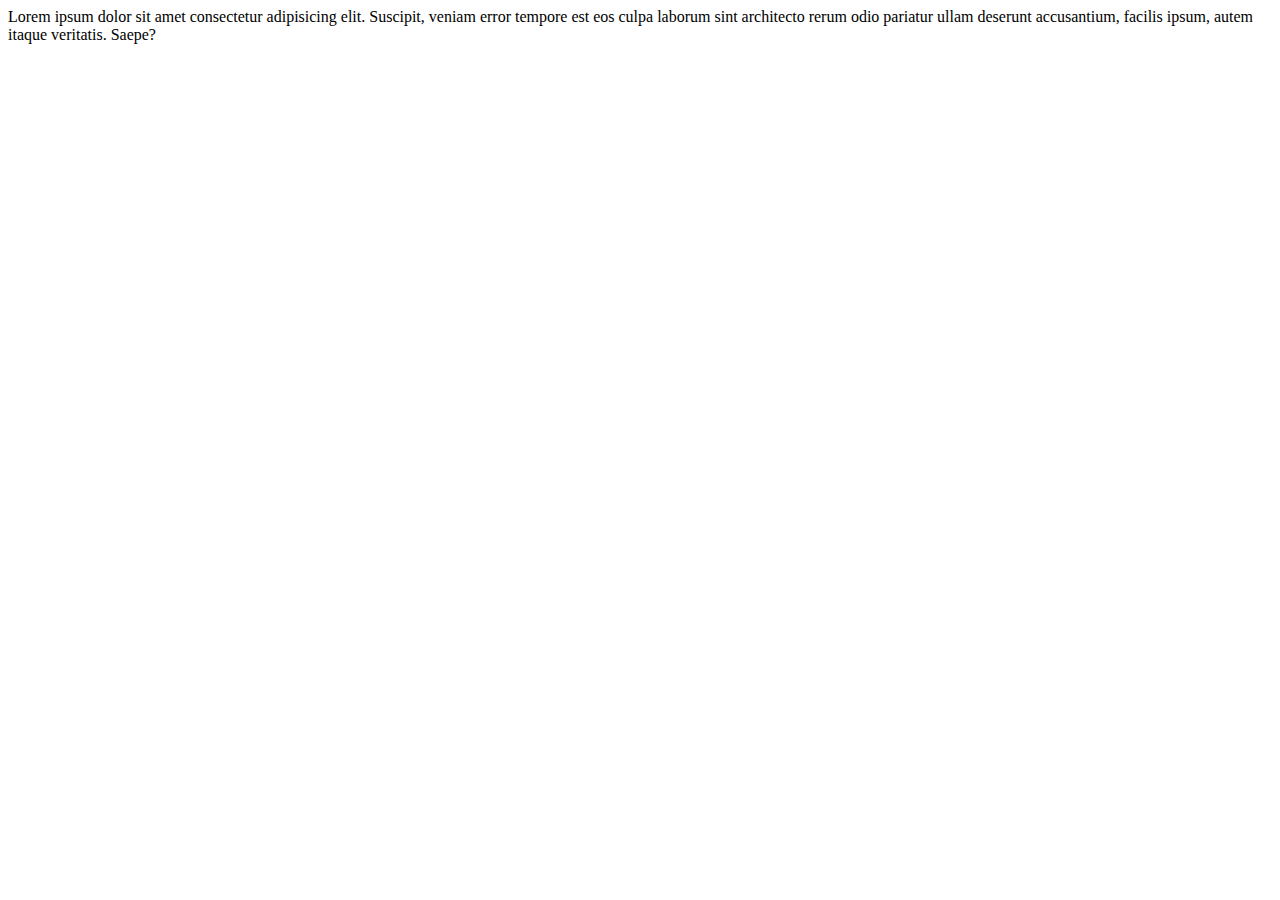
==== index.html @ 6ecc017f "Add files via upload" ====
<!DOCTYPE html>
<html lang="en">
<head>
    <meta charset="UTF-8">
    <meta name="viewport" content="width=device-width, initial-scale=1.0">
    <title>Document</title>
</head>
<body>
    Lorem ipsum dolor sit amet consectetur adipisicing elit. Suscipit, veniam error tempore est eos culpa laborum sint architecto rerum odio pariatur ullam deserunt accusantium, facilis ipsum, autem itaque veritatis. Saepe?
</body>
</html>
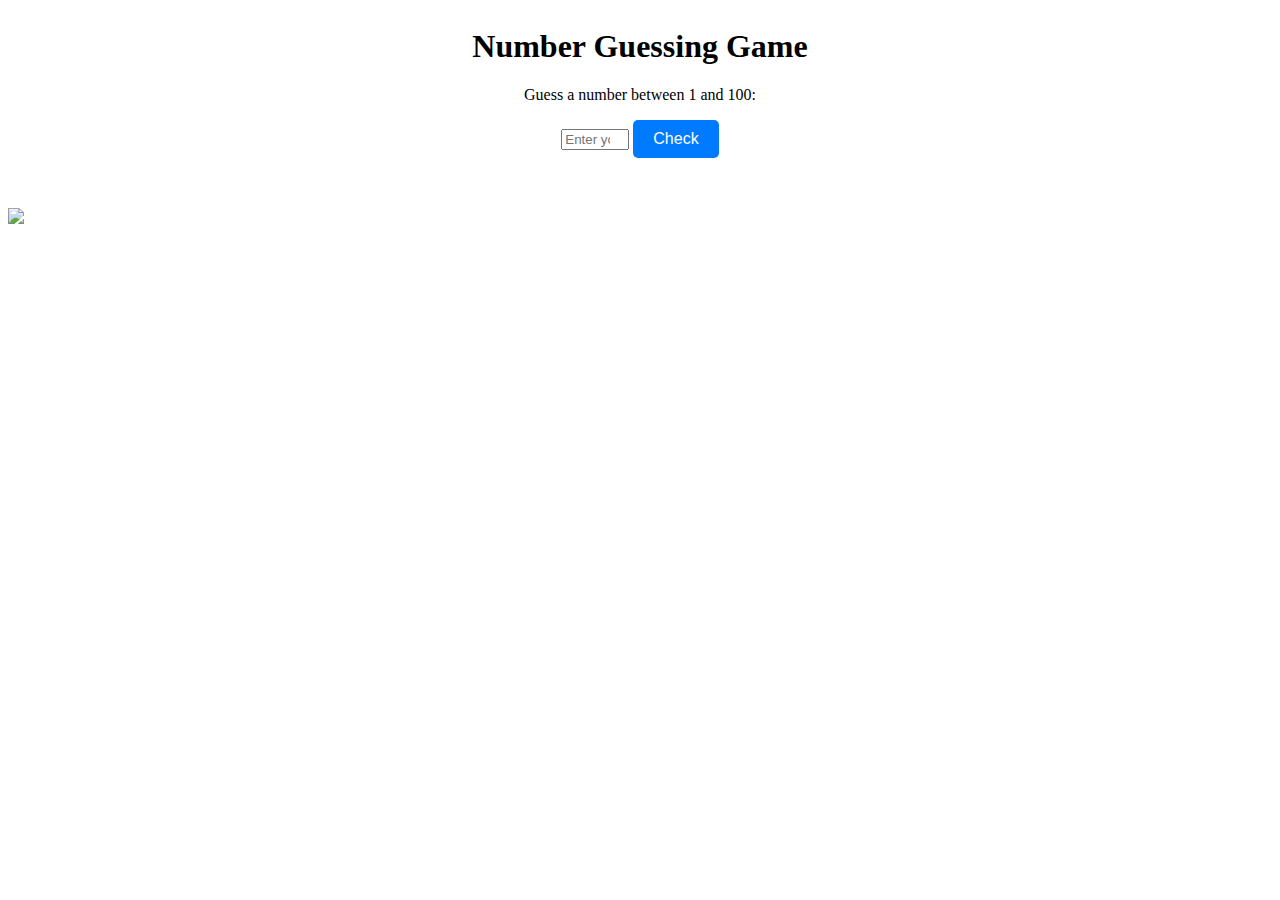
==== commit 9cd3759d: "Update and rename prank1.html to index.html" ====
--- a/index.html
+++ b/index.html
@@ -1,11 +1,20 @@
 <!DOCTYPE html>
-<html lang="en">
+<html>
+
 <head>
-    <meta charset="UTF-8">
-    <meta name="viewport" content="width=device-width, initial-scale=1.0">
-    <title>Document</title>
+    <link rel="stylesheet" type="text/css" href="prank1.css">
 </head>
+
 <body>
-    Lorem ipsum dolor sit amet consectetur adipisicing elit. Suscipit, veniam error tempore est eos culpa laborum sint architecto rerum odio pariatur ullam deserunt accusantium, facilis ipsum, autem itaque veritatis. Saepe?
+    <img src="https://m.media-amazon.com/images/I/81qwmIdbDwL.png" style="position: relative;width: 300px;top: 200px;">
+    <div class="container" style="position: relative;bottom: 100px;">
+        <h1>Number Guessing Game</h1>
+        <p>Guess a number between 1 and 100:</p>
+        <input type="number" id="user-guess" placeholder="Enter your guess">
+        <button id="check-button">Check</button>
+        <p id="message"></p>
+    </div>
+    <script src="prank1.js"></script>
 </body>
-</html>+
+</html>
--- a/prank1.css
+++ b/prank1.css
@@ -0,0 +1,25 @@
+
+.container {
+    text-align: center;
+    margin-top: 100px;
+}
+
+input[type="number"] {
+    width: 60px;
+}
+
+#check-button {
+    padding: 10px 20px;
+    font-size: 16px;
+    background-color: #007bff;
+    color: #fff;
+    border: none;
+    border-radius: 5px;
+    cursor: pointer;
+}
+
+#message {
+    font-size: 20px;
+    font-weight: bold;
+    margin-top: 20px;
+}